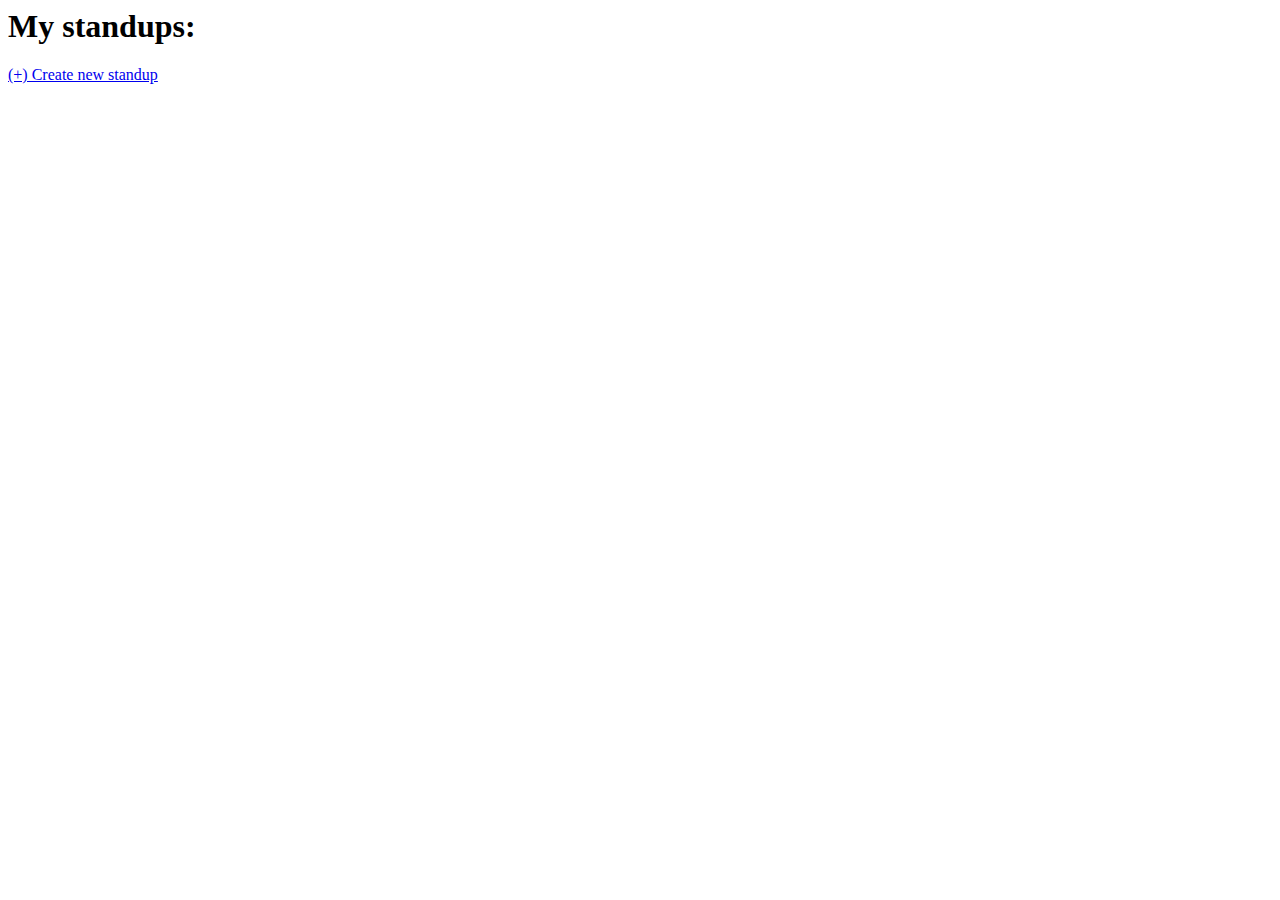
==== www/index.html @ 1d294c0b "add index.html and standup/index.html" ====
<html>
	<head>
	<script src="https://s3.amazonaws.com/stitch-sdks/js/bundles/4.3.0/stitch.js"></script>
	<script src="https://code.jquery.com/jquery-3.3.1.slim.min.js" integrity="sha256-3edrmyuQ0w65f8gfBsqowzjJe2iM6n0nKciPUp8y+7E=" crossorigin="anonymous"></script>
	<title>Get Up, StitchUp!</title>
	</head>

	<body>
		<h1>My standups: <span id="headerusername"></span></h1>

		<ul id="standuplist"></ul>

		<a href="createStandup.html">(+) Create new standup</a>
	</body>

<script>
const client = stitch.Stitch.initializeDefaultAppClient('stitchuplocal-hxiso');

const db = client.getServiceClient(stitch.RemoteMongoClient.factory, 'mongodb-atlas').db('stitchup');

console.log(client.auth.hasRedirectResult());
console.log(client.auth.isLoggedIn);

function populatePage() {

	//$("#headerusername").text(client.auth.user.profile.email);
	username = client.auth.user.profile.email.split('@')[0];
	$("#headerusername").text(username);

	db.collection('standups').find({participant_id: client.auth.user.id}).asArray().then( docs => {
		console.log("Found docs", docs)
		var standuplist = $("#standuplist");
		for (var doc in docs) {
			standuplist.append($("li").text(doc.id));
		}
	}).catch(err => {
		console.error(err)
	});

}

if (client.auth.hasRedirectResult()) {
    client.auth.handleRedirectResult().then(user => {
        console.log("redirect result", user);
		populatePage();
    });
} else {

	if (!client.auth.isLoggedIn) {
		client.auth.loginWithRedirect(new stitch.GoogleRedirectCredential());
	} else {
        console.log("logged in", client.auth);
		populatePage();
	}
}

</script>

</html>
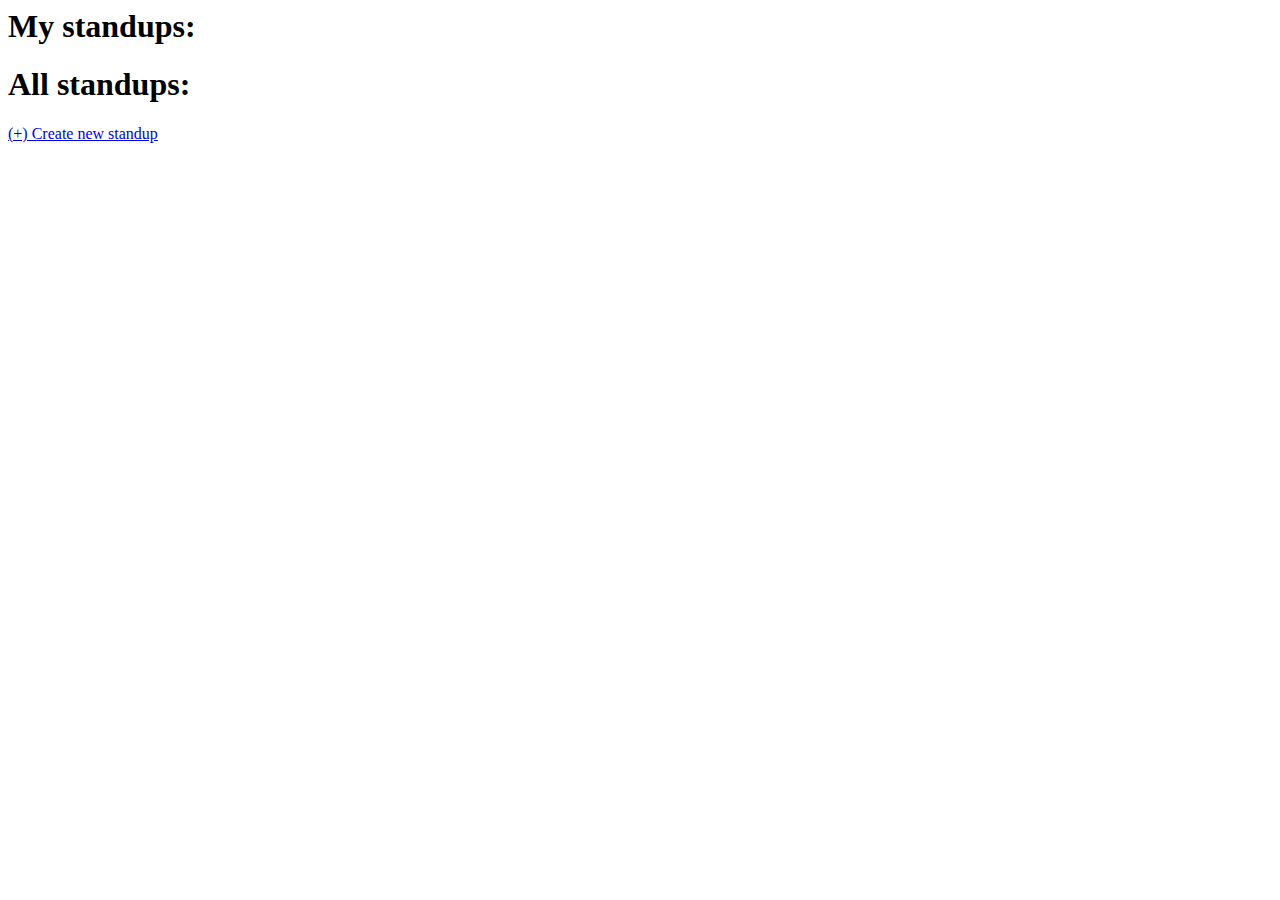
==== commit 8b19d466: "add All Standups" ====
--- a/www/index.html
+++ b/www/index.html
@@ -7,37 +7,17 @@
 
 	<body>
 		<h1>My standups: <span id="headerusername"></span></h1>
+		<ul id="mystandups"></ul>
 
-		<ul id="standuplist"></ul>
+		<h1>All standups:</h1>
+		<ul id="allstandups"></ul>
 
 		<a href="createStandup.html">(+) Create new standup</a>
 	</body>
 
 <script>
 const client = stitch.Stitch.initializeDefaultAppClient('stitchuplocal-hxiso');
-
 const db = client.getServiceClient(stitch.RemoteMongoClient.factory, 'mongodb-atlas').db('stitchup');
-
-console.log(client.auth.hasRedirectResult());
-console.log(client.auth.isLoggedIn);
-
-function populatePage() {
-
-	//$("#headerusername").text(client.auth.user.profile.email);
-	username = client.auth.user.profile.email.split('@')[0];
-	$("#headerusername").text(username);
-
-	db.collection('standups').find({participant_id: client.auth.user.id}).asArray().then( docs => {
-		console.log("Found docs", docs)
-		var standuplist = $("#standuplist");
-		for (var doc in docs) {
-			standuplist.append($("li").text(doc.id));
-		}
-	}).catch(err => {
-		console.error(err)
-	});
-
-}
 
 if (client.auth.hasRedirectResult()) {
     client.auth.handleRedirectResult().then(user => {
@@ -45,7 +25,6 @@
 		populatePage();
     });
 } else {
-
 	if (!client.auth.isLoggedIn) {
 		client.auth.loginWithRedirect(new stitch.GoogleRedirectCredential());
 	} else {
@@ -54,6 +33,34 @@
 	}
 }
 
+function populateStandupList(elem, query) {
+	$(elem).empty();
+	$(elem).append('<li>Loading...</li');
+	db.collection('standups').find(query).asArray().then( docs => {
+		console.log("Found docs", docs);
+		$(elem).empty();
+		if (docs.length === 0) {
+			$(elem).append('<li>none</li>');
+		} else {
+			// TESTING ONLY:
+			docs.push( { _id: "fakestandup", standup_desc: "Fake standup for testing" } );
+			$(elem).append(docs.map(doc => `<li><a href="standup/?${doc._id}">${doc.standup_desc}</a></li>`));
+		}
+	}).catch(err => {
+		console.error(err)
+	});
+}
+
+function populatePage() {
+
+	//$("#headerusername").text(client.auth.user.profile.email);
+	username = client.auth.user.profile.email.split('@')[0];
+	$("#headerusername").text(username);
+
+	populateStandupList($('#mystandups'), {participant_id: client.auth.user.id});
+	populateStandupList($('#allstandups'), {});
+}
+
 </script>
 
 </html>
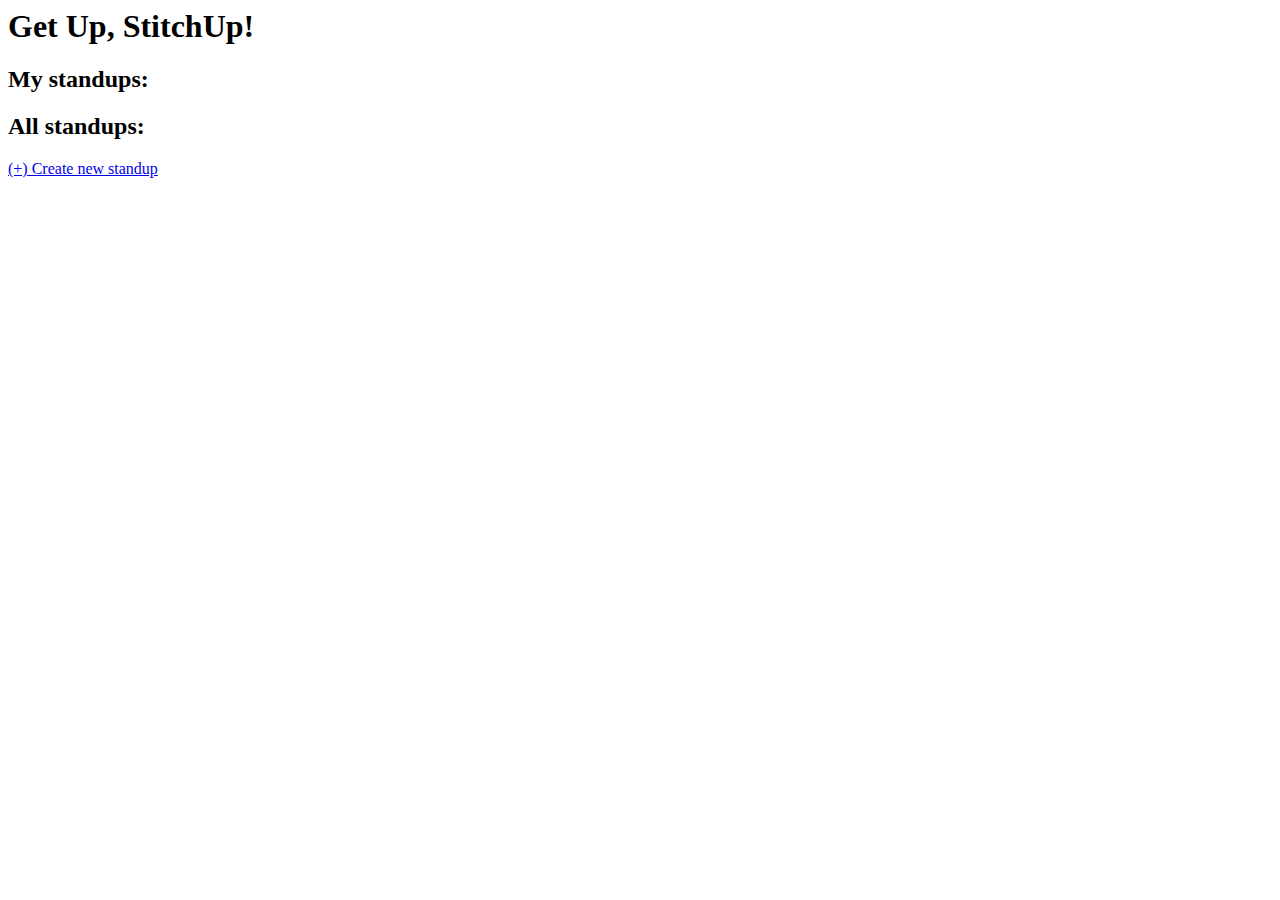
==== commit 71935d47: "top-level fixes" ====
--- a/www/index.html
+++ b/www/index.html
@@ -2,14 +2,17 @@
 	<head>
 	<script src="https://s3.amazonaws.com/stitch-sdks/js/bundles/4.3.0/stitch.js"></script>
 	<script src="https://code.jquery.com/jquery-3.3.1.slim.min.js" integrity="sha256-3edrmyuQ0w65f8gfBsqowzjJe2iM6n0nKciPUp8y+7E=" crossorigin="anonymous"></script>
+        <link href="../stitchUp.css" rel="stylesheet" type="text/css"/>
 	<title>Get Up, StitchUp!</title>
 	</head>
 
-	<body>
-		<h1>My standups: <span id="headerusername"></span></h1>
+	<body background="../test.png">
+		<h1>Get Up, StitchUp!</h1>
+
+		<h2>My standups: <span id="headerusername"></span></h2>
 		<ul id="mystandups"></ul>
 
-		<h1>All standups:</h1>
+		<h2>All standups:</h2>
 		<ul id="allstandups"></ul>
 
 		<a href="createStandup.html">(+) Create new standup</a>
